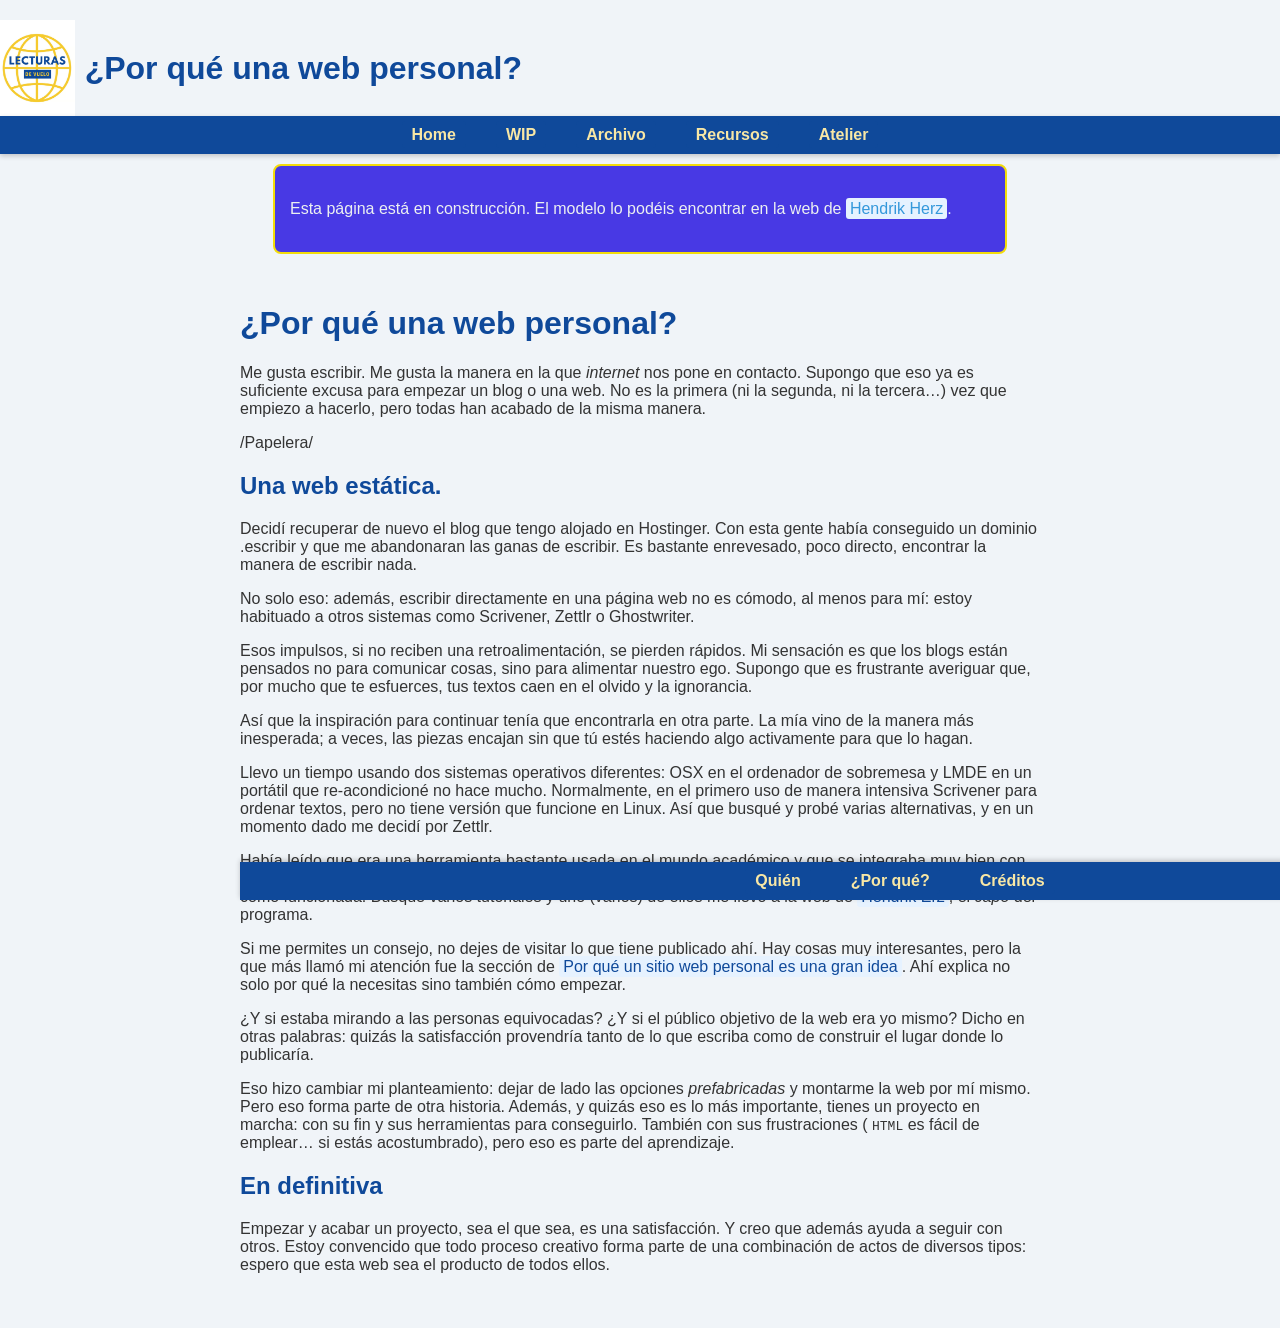
==== paginas/why.html @ 7fe56088 "arreglado css y enlaces en why.html" ====
<!DOCTYPE html>
<html lang="es">
<head>
    <!-- Metadatos de la página -->
    <title>¿Por qué una web personal?</title> <!-- Título de la página que aparece en la pestaña del navegador -->
    <meta charset="utf-8"> <!-- Define la codificación de caracteres para la página -->
    <meta name="viewport" content="width=device-width, initial-scale=1.0"> <!-- Configura la vista para dispositivos móviles -->
    <link rel="stylesheet" href="../css/estilo.css"> <!-- Enlace al archivo de estilos CSS -->
</head>
<body>
    <!-- Cabecera con logotipo y título -->
    <div class="logo-header">
        <img src="../paginas/imagenes/logoblog.avif" alt="Logotipo de Lecturas de Vuelo" class="logo-img"> <!-- Logotipo del sitio -->
        <h1>¿Por qué una web personal?</h1> <!-- Título principal del sitio -->
    </div>
    <!-- Barra de navegación superior fija -->
    <header class="header-fijo">
        <button class="menu-toggle" aria-label="Abrir menú">☰</button> <!-- Botón del menú hamburguesa para móviles -->
        <nav class="menu-principal">
            <ul>
                <li><a href="/index.html">Home</a></li> <!-- Enlace a la página principal -->
                <li><a href="/paginas/wip.html">WIP</a></li> <!-- Enlace a la sección de proyectos en proceso -->
                <li><a href="/paginas/pruebas.html">Archivo</a></li> <!-- Enlace a la sección de archivo -->
                <li><a href="/paginas/pruebas.html">Recursos</a></li> <!-- Enlace a la sección de recursos -->
                <li><a href="/paginas/pruebas.html">Atelier</a></li> <!-- Enlace a la bitácora o blog -->
            </ul>
        </nav>
    </header>

    <!-- callout para resaltar información -->
    <div class="callout-verde">
        <p>Esta página está en construcción. El modelo lo podéis encontrar en la web de <a href="https://www.hendrik-erz.de" target="_blank">Hendrik Herz</a>.</p>
    </div>
<!-- Contenido principal de la página -->
    <main>
        <h1>¿Por qué una web personal?</h1>
        <p>Me gusta escribir. Me gusta la manera en la que <em>internet</em> nos pone en contacto. Supongo que eso ya es suficiente excusa para empezar un blog o una web. No es la primera (ni la segunda, ni la tercera…) vez que empiezo a hacerlo, pero todas han acabado de la misma manera.</p>
        <p>/Papelera/</p>
        <h2>Una web estática.</h2>
        <p>Decidí recuperar de nuevo el blog que tengo alojado en Hostinger. Con esta gente había conseguido un dominio .escribir y que me abandonaran las ganas de escribir. Es bastante enrevesado, poco directo, encontrar la manera de escribir nada.</p>
        <p>No solo eso: además, escribir directamente en una página web no es cómodo, al menos para mí: estoy habituado a otros sistemas como Scrivener, Zettlr o Ghostwriter.</p>
        <p>Esos impulsos, si no reciben una retroalimentación, se pierden rápidos. Mi sensación es que los blogs están pensados no para comunicar cosas, sino para alimentar nuestro ego. Supongo que es frustrante averiguar que, por mucho que te esfuerces, tus textos caen en el olvido y la ignorancia.</p>
        <p>Así que la inspiración para continuar tenía que encontrarla en otra parte. La mía vino de la manera más inesperada; a veces, las piezas encajan sin que tú estés haciendo algo activamente para que lo hagan.</p>
        <p>Llevo un tiempo usando dos sistemas operativos diferentes: OSX en el ordenador de sobremesa y LMDE en un portátil que re-acondicioné no hace mucho. Normalmente, en el primero uso de manera intensiva Scrivener para ordenar textos, pero no tiene versión que funcione en Linux. Así que busqué y probé varias alternativas, y en un momento dado me decidí por Zettlr.</p>
        <p>Había leído que era una herramienta bastante usada en el mundo académico y que se integraba muy bien con Zotero. Pero yo no me acababa de adaptar, y pensé que mis problemas provenían de que no había entendido cómo funcionada. Busqué varios tutoriales y uno (varios) de ellos me llevó a la web de <a href="https://www.hendrik-erz.de">Hendrik Erz</a>, el <em>capo</em> del programa.</p>
        <p>Si me permites un consejo, no dejes de visitar lo que tiene publicado ahí. Hay cosas muy interesantes, pero la que más llamó mi atención fue la sección de <a href="https://www.hendrik-erz.de/resources#academic-website">Por qué un sitio web personal es una gran idea</a>. Ahí explica no solo por qué la necesitas sino también cómo empezar.</p>
        <p>¿Y si estaba mirando a las personas equivocadas? ¿Y si el público objetivo de la web era yo mismo? Dicho en otras palabras: quizás la satisfacción provendría tanto de lo que escriba como de construir el lugar donde lo publicaría.</p>
        <p>Eso  hizo cambiar mi planteamiento: dejar de lado las opciones <em>prefabricadas</em> y montarme la web por mí mismo. Pero eso forma parte de otra historia. Además, y quizás eso es lo más importante, tienes un proyecto en marcha: con su fin y sus herramientas para conseguirlo. También con sus frustraciones ( <code>HTML</code> es fácil de emplear… si estás acostumbrado), pero eso es parte del aprendizaje.</p>
        <h2>En definitiva</h2>
        <p>Empezar y acabar un proyecto, sea el que sea, es una satisfacción. Y creo que además ayuda a seguir con otros. Estoy convencido que todo proceso creativo forma parte de una combinación de actos de diversos tipos: espero que esta web sea el producto de todos ellos.</p>
        <br
    </main>

    <!-- Barra de navegación inferior fija -->
    <footer class="footer-fijo">
        <button class="footer-menu-toggle" aria-label="Abrir menú">☰</button> <!-- Botón del menú hamburguesa para móviles en el footer -->
        <nav class="menu-footer">
            <ul>
                <li><a href="/paginas/pruebas.html">Quién</a></li> <!-- Enlace a información sobre el autor -->
                <li><a href="/paginas/why.html">¿Por qué?</a></li> <!-- Enlace a la motivación o propósito del sitio -->
                <li><a href="/paginas/pruebas.html">Créditos</a></li> <!-- Enlace a los créditos o agradecimientos -->
            </ul>
        </nav>
    </footer>

    <!-- Scripts para la funcionalidad del menú -->
    <script>
        // JavaScript para el menú hamburguesa del header
        document.querySelector('.menu-toggle').addEventListener('click', function() {
            document.querySelector('.menu-principal ul').classList.toggle('active'); // Alterna la clase 'active' para mostrar/ocultar el menú principal
        });

        // JavaScript para el menú hamburguesa del footer
        document.querySelector('.footer-menu-toggle').addEventListener('click', function() {
            document.querySelector('.menu-footer ul').classList.toggle('active'); // Alterna la clase 'active' para mostrar/ocultar el menú del footer
        });
    </script>
</body>
</html>
---- css/estilo.css ----
/* ajustes para el logotipo al inicio de la página */
.logo-header {
    display: flex; /* Muestra el logotipo y el texto en línea */
    align-items: center; /* Centra verticalmente */
    gap: 10px; /* Espacio entre el logotipo y el texto */
}

.logo-img {
    height: 6em; /* Altura del logotipo */
    width: auto; /* Ancho automático para mantener la proporción */
}

/* Estilos para la barra de navegación fija superior */
.header-fijo {
    position: sticky; /* Mantiene la barra fija en la parte superior al hacer scroll */
    top: 0; /* Posición de la barra desde la parte superior de la ventana */
    background: #0F499A; /* Fondo azul por defecto */
    color: #F8E7A5; /* Color del texto por defecto */
    padding: 10px 20px; /* Espacio interno para la barra */
    z-index: 100; /* Asegura que la barra esté por encima de otros elementos */
    box-shadow: 0 2px 5px rgba(0, 0, 0, 0.2); /* Sombra bajo la barra para dar efecto de elevación */
    display: flex; /* Usa flexbox para el diseño */
    justify-content: center; /* Centra los elementos horizontalmente */
    align-items: center; /* Centra los elementos verticalmente */
    transition: background-color 0.3s; /* Transición suave para el fondo de la barra */
}

.header-fijo:hover {
    background: #F8E7A5; /* Cambia el fondo de la barra al pasar el mouse */
}
    /* Estilos para el botón menú hamburguesa */
    .menu-toggle {
    background: none; /* Sin fondo para el botón del menú */
    border: none; /* Sin borde para el botón del menú */
    color: white; /* Color del texto del botón */
    font-size: 24px; /* Tamaño del texto del botón */
    cursor: pointer; /* Cambia el cursor a mano al pasar sobre el botón */
    display: none; /* Oculto por defecto en escritorio */
    }

.menu-principal ul {
    list-style: none; /* Quita los puntos de la lista */
    margin: 0; /* Quita los márgenes por defecto */
    padding: 0; /* Quita el relleno por defecto */
    display: flex; /* Muestra los elementos de la lista en línea */
    gap: 30px; /* Espacio entre los elementos de la lista */
}

.menu-principal a {
    background-color: #0F499A; /* Fondo azul por defecto */
    color: #F8E7A5; /* Texto amarillo por defecto */
    text-decoration: none; /* Quita el subrayado de los enlaces */
    font-weight: 700; /* Texto en negrita */
    padding: 5px 10px; /* Espacio alrededor del texto */
    border-radius: 4px; /* Bordes redondeados para los enlaces */
    transition: background-color 0.3s, color 0.3s; /* Transición suave para los cambios de color */
}

.menu-principal a:hover {
    background-color: #F8E7A5; /* Fondo amarillo al pasar el mouse */
    color: #0F499A; /* Texto azul al pasar el mouse */
}

/* Ajustes para móviles */
@media (max-width: 600px) {
    .menu-toggle {
        display: block; /* Muestra el botón en móviles */
    }

    .menu-principal ul {
        display: none; /* Oculta los enlaces por defecto en móviles */
        flex-direction: column; /* Apila los elementos verticalmente en móviles */
        position: absolute; /* Posiciona los elementos absolutamente */
        top: 60px; /* Posición desde la parte superior */
        left: 0; /* Posición desde la parte izquierda */
        width: 100%; /* Ancho completo */
        background: #0F499A; /* Fondo azul para el menú en móviles */
        padding: 0; /* Quita el relleno */
        text-align: center; /* Centra el texto */
    }

    .menu-principal ul.active {
        display: flex; /* Muestra los enlaces al hacer clic */
    }

    .menu-principal a {
        padding: 15px; /* Espacio alrededor del texto en móviles */
        border-top: 1px solid #444; /* Borde superior para separar elementos */
    }
}

/* Estilo general y tipografía */
body {
    margin: 0; /* Quita los márgenes por defecto del cuerpo */
    padding-top: 20px; /* Espacio en la parte superior del cuerpo */
    font-family: 'Verdana', sans-serif; /* Fuente del texto */
    background-color: #F0F4F8; /* Azul hielo para el fondo */
    color: #333333; /* Texto principal en gris oscuro */
}

/* Contenido principal */
main {
    padding: 20px; /* Espacio interno para el contenido principal */
    max-width: 800px; /* Ancho máximo para el contenido principal */
    margin: 0 auto; /* Centra el contenido principal */
}

/* Estilos para encabezados */
h1, h2, h3 {
    color: #0F499A; /* Azul oscuro para los encabezados */
}

/* Estilos para enlaces */
a {
    background-color: #E6F2FF; /* Fondo azul celeste muy claro por defecto */
    color: #0F499A; /* Texto azul oscuro por defecto */
    text-decoration: none; /* Quita el subrayado de los enlaces */
    padding: 2px 4px; /* Espacio alrededor del texto */
    border-radius: 3px; /* Bordes redondeados para los enlaces */
    transition: background-color 0.3s, color 0.3s; /* Transición suave para los cambios */
}

/* Estilo para los enlaces al pasar el mouse */
a:hover {
    background-color: #F8E7A5; /* Fondo amarillo al pasar el mouse */
    color: #0F499A; /* Texto azul celeste muy claro al pasar el mouse */
    text-decoration: underline; /* Subraya los enlaces al pasar el mouse */
}

/* Estilos para la barra de navegación fija en el footer */
.footer-fijo {
    position: fixed; /* Fija la barra en la parte inferior */
    bottom: 0; /* Posición desde la parte inferior */
    width: 100%; /* Ancho completo */
    background: #0F499A; /* Fondo azul por defecto */
    color: #F8E7A5; /* Color del texto por defecto */
    padding: 10px 20px; /* Espacio interno para la barra */
    z-index: 100; /* Asegura que la barra esté por encima de otros elementos */
    box-shadow: 0 -2px 5px rgba(0, 0, 0, 0.2); /* Sombra arriba del footer */
    font-family: 'Verdana', sans-serif; /* Fuente del texto */
    display: flex; /* Usa flexbox para el diseño */
    justify-content: center; /* Centra los elementos horizontalmente */
    align-items: center; /* Centra los elementos verticalmente */
    transition: background-color 0.3s; /* Transición suave para el fondo de la barra */
}

.footer-fijo:hover {
    background: #F8E7A5; /* Cambia el fondo de la barra al pasar el mouse */
}

.footer-menu-toggle {
    display: none; /* Oculto por defecto en escritorio */
    background: none; /* Sin fondo para el botón del menú */
    border: none; /* Sin borde para el botón del menú */
    color: white; /* Color del texto del botón */
    font-size: 24px; /* Tamaño del texto del botón */
    cursor: pointer; /* Cambia el cursor a mano al pasar sobre el botón */
}

.menu-footer ul {
    list-style: none; /* Quita los puntos de la lista */
    margin: 0; /* Quita los márgenes por defecto */
    padding: 0; /* Quita el relleno por defecto */
    display: flex; /* Muestra los elementos de la lista en línea */
    gap: 30px; /* Espacio entre los elementos de la lista */
}

.menu-footer a {
    background-color: #0F499A; /* Fondo azul por defecto */
    color: #F8E7A5; /* Texto amarillo por defecto */
    text-decoration: none; /* Quita el subrayado de los enlaces */
    font-weight: 700; /* Texto en negrita */
    padding: 5px 10px; /* Espacio alrededor del texto */
    border-radius: 4px; /* Bordes redondeados para los enlaces */
    transition: background-color 0.3s, color 0.3s; /* Transición suave para los cambios de color */
}

.menu-footer a:hover {
    background-color: #F8E7A5; /* Fondo amarillo al pasar el mouse */
    color: #0F499A; /* Texto azul al pasar el mouse */
}

/* Ajustes para móviles */
@media (max-width: 600px) {
    .footer-menu-toggle {
        display: block; /* Visible en móviles */
    }

    .menu-footer ul {
        display: none; /* Oculta los enlaces por defecto en móviles */
        flex-direction: column; /* Apila los elementos verticalmente en móviles */
        position: absolute; /* Posiciona los elementos absolutamente */
        bottom: 60px; /* Posición desde la parte inferior */
        left: 0; /* Posición desde la parte izquierda */
        width: 100%; /* Ancho completo */
        background: #0F499A; /* Fondo azul para el menú en móviles */
        padding: 0; /* Quita el relleno */
        text-align: center; /* Centra el texto */
    }

    .menu-footer ul.active {
        display: flex; /* Muestra los enlaces al hacer clic */
    }

    .menu-footer a {
        padding: 15px; /* Espacio alrededor del texto en móviles */
        border-top: 1px solid #444; /* Borde superior para separar elementos */
    }
}

.callout-verde {
    border: 2px solid #f3dc0a; /* Borde sólido de 2 píxeles y color verde (#4CAF50) */
    border-radius: 8px; /* Esquinas redondeadas con un radio de 8 píxeles */
    padding: 15px; /* Espacio interno de 15 píxeles en todos los lados (contenido no pegado al borde) */
    margin: 10px auto; /* Margen superior/inferior de 10 píxeles y margen izquierdo/derecho 'auto' (centra el elemento) */
    background-color: rgba(31, 10, 224, 0.8); /* Color de fondo negro con 80% de opacidad (semi-transparente) */
    color: #ecf0f1; /* Color del texto en tono claro (casi blanco) para contraste */
    font-family: Arial, sans-serif; /* Fuente principal Arial, con genérica sans-serif como alternativa */
    font-size: 16px; /* Tamaño de fuente de 16 píxeles */
    line-height: 1.5; /* Altura de línea 1.5 veces el tamaño de la fuente (mejora legibilidad) */
    max-width: 700px; /* Ancho máximo del recuadro: 800 píxeles (evita que ocupe todo el ancho de pantalla) */
}

.callout-verde a {
    color: #3498db; /* Color para los enlaces */
    text-decoration: none;
}

.callout-verde a:hover {
    text-decoration: underline;
}
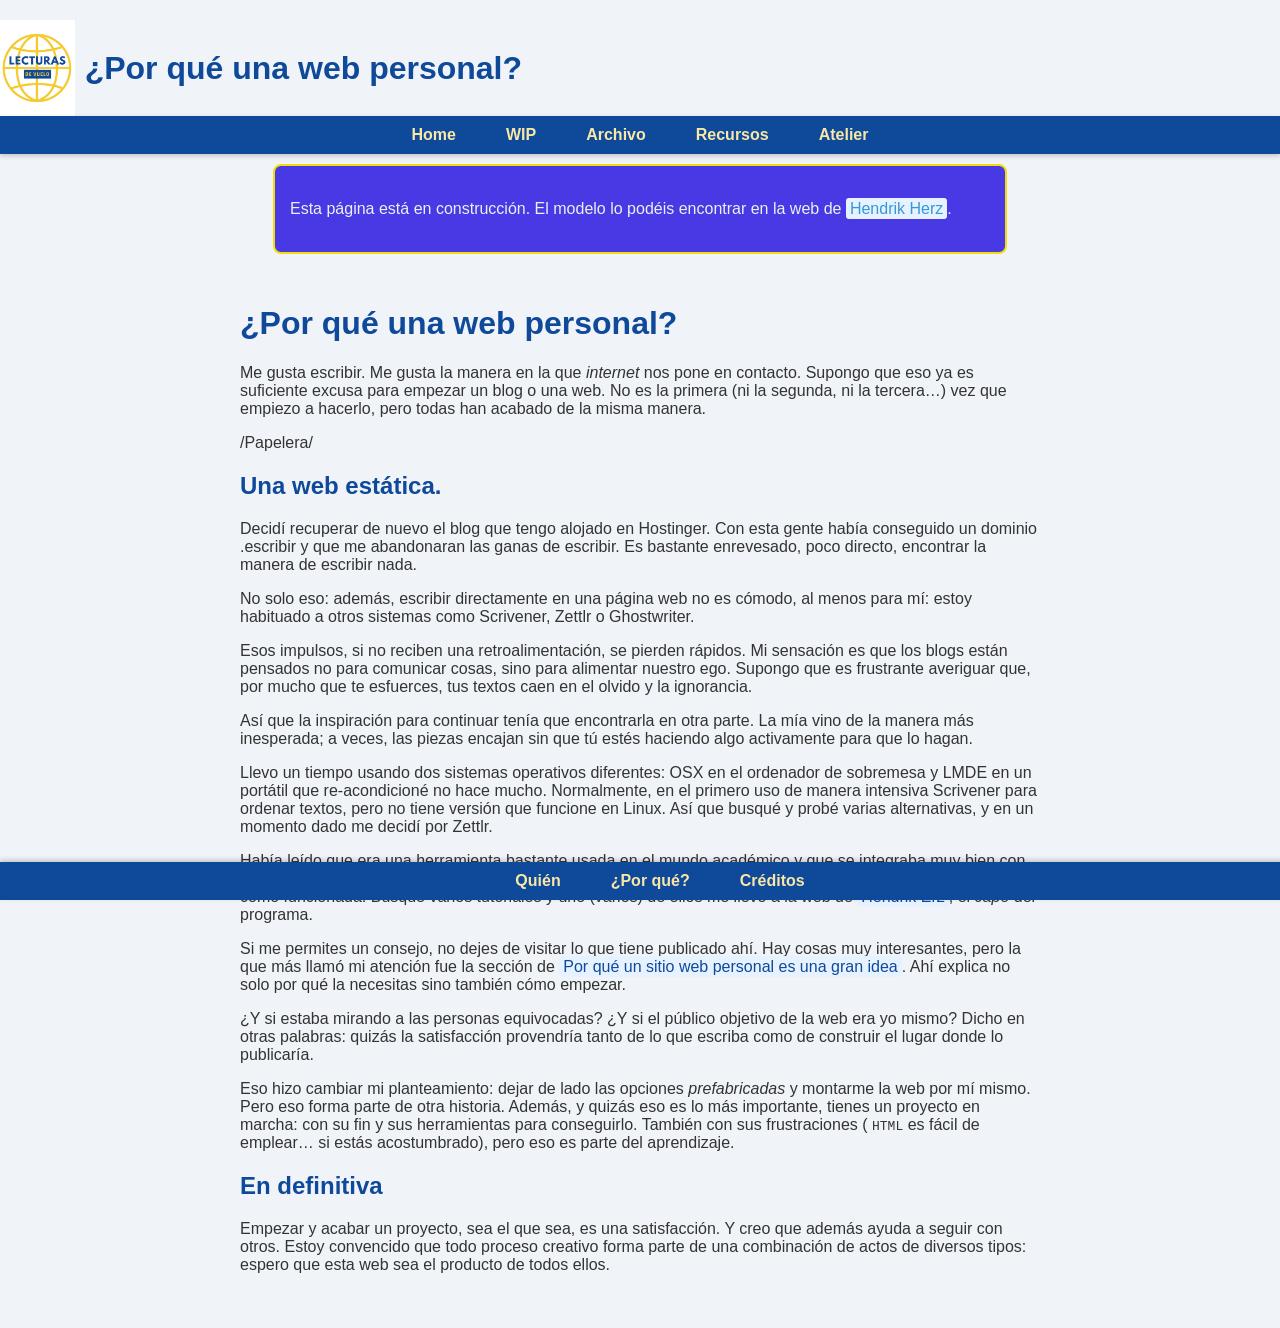
==== commit 6d04d24d: "menores" ====
--- a/paginas/why.html
+++ b/paginas/why.html
@@ -49,7 +49,7 @@
         <h2>En definitiva</h2>
         <p>Empezar y acabar un proyecto, sea el que sea, es una satisfacción. Y creo que además ayuda a seguir con otros. Estoy convencido que todo proceso creativo forma parte de una combinación de actos de diversos tipos: espero que esta web sea el producto de todos ellos.</p>
         <br
-    </main>
+>    </main>
 
     <!-- Barra de navegación inferior fija -->
     <footer class="footer-fijo">
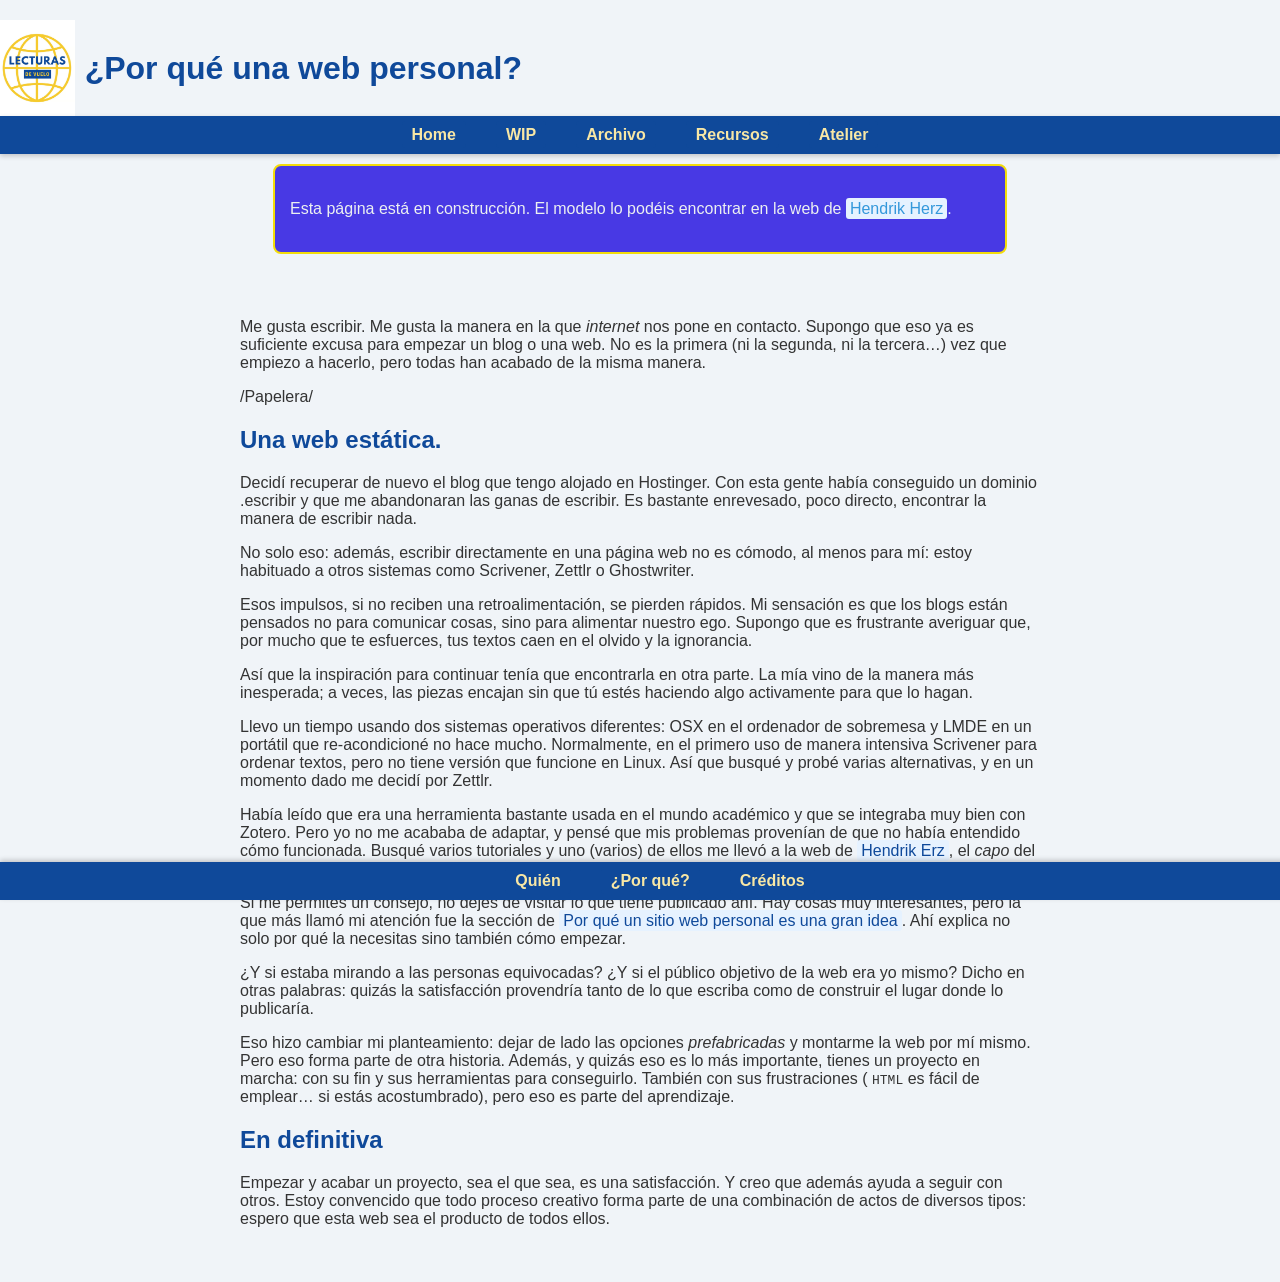
==== commit 87cf01c3: "h1 eliminado" ====
--- a/paginas/why.html
+++ b/paginas/why.html
@@ -33,7 +33,7 @@
     </div>
 <!-- Contenido principal de la página -->
     <main>
-        <h1>¿Por qué una web personal?</h1>
+        <br> <!-- Salto de línea para espacio -->
         <p>Me gusta escribir. Me gusta la manera en la que <em>internet</em> nos pone en contacto. Supongo que eso ya es suficiente excusa para empezar un blog o una web. No es la primera (ni la segunda, ni la tercera…) vez que empiezo a hacerlo, pero todas han acabado de la misma manera.</p>
         <p>/Papelera/</p>
         <h2>Una web estática.</h2>
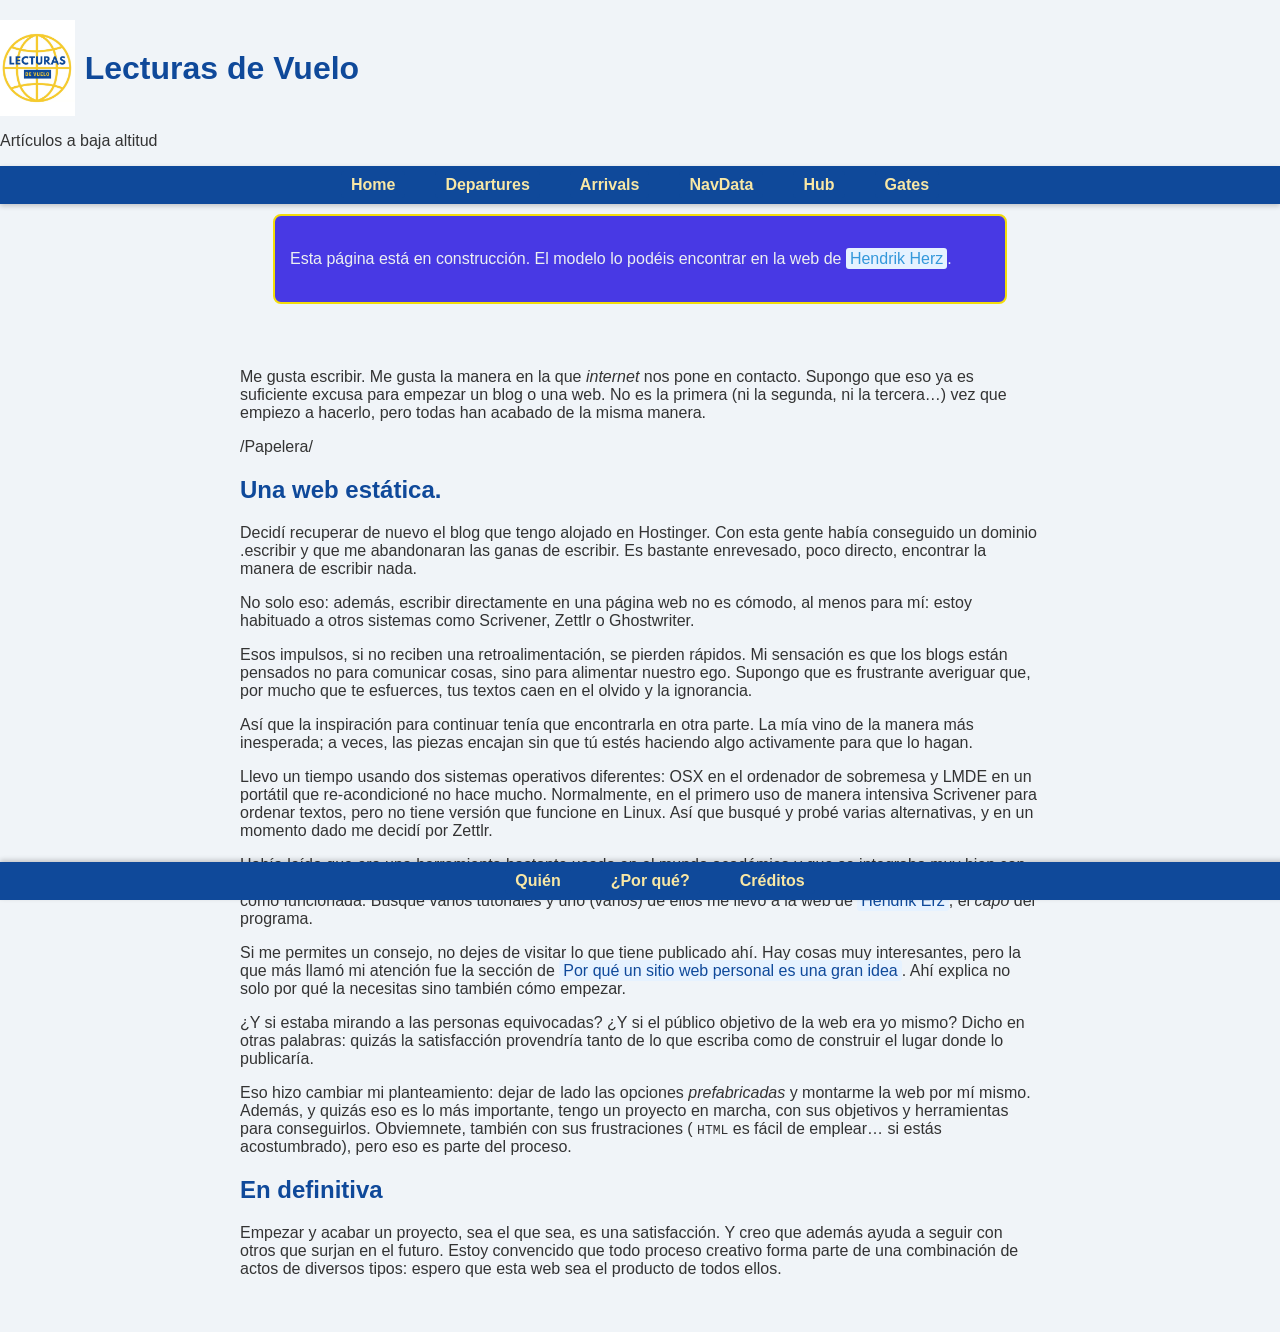
==== commit 0a824d6c: "Merge pull request #5 from johnnybegeek/v2 Versión 0.2.1. Final de la iteración. Lo siguiente V 0.3." ====
--- a/paginas/why.html
+++ b/paginas/why.html
@@ -11,18 +11,22 @@
     <!-- Cabecera con logotipo y título -->
     <div class="logo-header">
         <img src="../paginas/imagenes/logoblog.avif" alt="Logotipo de Lecturas de Vuelo" class="logo-img"> <!-- Logotipo del sitio -->
-        <h1>¿Por qué una web personal?</h1> <!-- Título principal del sitio -->
+        <h1>Lecturas de Vuelo</h1> <!-- Título principal del sitio -->
     </div>
+    <p>Artículos a baja altitud</p> <!-- Eslogan del sitio -->
+
     <!-- Barra de navegación superior fija -->
     <header class="header-fijo">
         <button class="menu-toggle" aria-label="Abrir menú">☰</button> <!-- Botón del menú hamburguesa para móviles -->
         <nav class="menu-principal">
             <ul>
                 <li><a href="/index.html">Home</a></li> <!-- Enlace a la página principal -->
-                <li><a href="/paginas/wip.html">WIP</a></li> <!-- Enlace a la sección de proyectos en proceso -->
-                <li><a href="/paginas/pruebas.html">Archivo</a></li> <!-- Enlace a la sección de archivo -->
-                <li><a href="/paginas/pruebas.html">Recursos</a></li> <!-- Enlace a la sección de recursos -->
-                <li><a href="/paginas/pruebas.html">Atelier</a></li> <!-- Enlace a la bitácora o blog -->
+                <li><a href="/paginas/wip.html">Departures</a></li> <!-- Enlace a la sección de proyectos en marcha -->
+                <li><a href="/paginas/pruebas.html">Arrivals</a></li> <!-- Enlace a la sección de archivo -->
+                <li><a href="/paginas/pruebas.html">NavData</a></li> <!-- Enlace a la sección de recursos -->
+                <li><a href="/paginas/pruebas.html">Hub</a></li> <!-- Enlace a Áreas -->
+                <li><a href="/paginas/pruebas.html">Gates</a></li> <!-- Enlace ideas breves o blog -->
+
             </ul>
         </nav>
     </header>
@@ -45,9 +49,9 @@
         <p>Había leído que era una herramienta bastante usada en el mundo académico y que se integraba muy bien con Zotero. Pero yo no me acababa de adaptar, y pensé que mis problemas provenían de que no había entendido cómo funcionada. Busqué varios tutoriales y uno (varios) de ellos me llevó a la web de <a href="https://www.hendrik-erz.de">Hendrik Erz</a>, el <em>capo</em> del programa.</p>
         <p>Si me permites un consejo, no dejes de visitar lo que tiene publicado ahí. Hay cosas muy interesantes, pero la que más llamó mi atención fue la sección de <a href="https://www.hendrik-erz.de/resources#academic-website">Por qué un sitio web personal es una gran idea</a>. Ahí explica no solo por qué la necesitas sino también cómo empezar.</p>
         <p>¿Y si estaba mirando a las personas equivocadas? ¿Y si el público objetivo de la web era yo mismo? Dicho en otras palabras: quizás la satisfacción provendría tanto de lo que escriba como de construir el lugar donde lo publicaría.</p>
-        <p>Eso  hizo cambiar mi planteamiento: dejar de lado las opciones <em>prefabricadas</em> y montarme la web por mí mismo. Pero eso forma parte de otra historia. Además, y quizás eso es lo más importante, tienes un proyecto en marcha: con su fin y sus herramientas para conseguirlo. También con sus frustraciones ( <code>HTML</code> es fácil de emplear… si estás acostumbrado), pero eso es parte del aprendizaje.</p>
+        <p>Eso  hizo cambiar mi planteamiento: dejar de lado las opciones <em>prefabricadas</em> y montarme la web por mí mismo. Además, y quizás eso es lo más importante, tengo un proyecto en marcha, con sus objetivos y herramientas para conseguirlos. Obviemnete, también con sus frustraciones ( <code>HTML</code> es fácil de emplear… si estás acostumbrado), pero eso es parte del proceso.</p>
         <h2>En definitiva</h2>
-        <p>Empezar y acabar un proyecto, sea el que sea, es una satisfacción. Y creo que además ayuda a seguir con otros. Estoy convencido que todo proceso creativo forma parte de una combinación de actos de diversos tipos: espero que esta web sea el producto de todos ellos.</p>
+        <p>Empezar y acabar un proyecto, sea el que sea, es una satisfacción. Y creo que además ayuda a seguir con otros que surjan en el futuro. Estoy convencido que todo proceso creativo forma parte de una combinación de actos de diversos tipos: espero que esta web sea el producto de todos ellos.</p>
         <br
 >    </main>
 
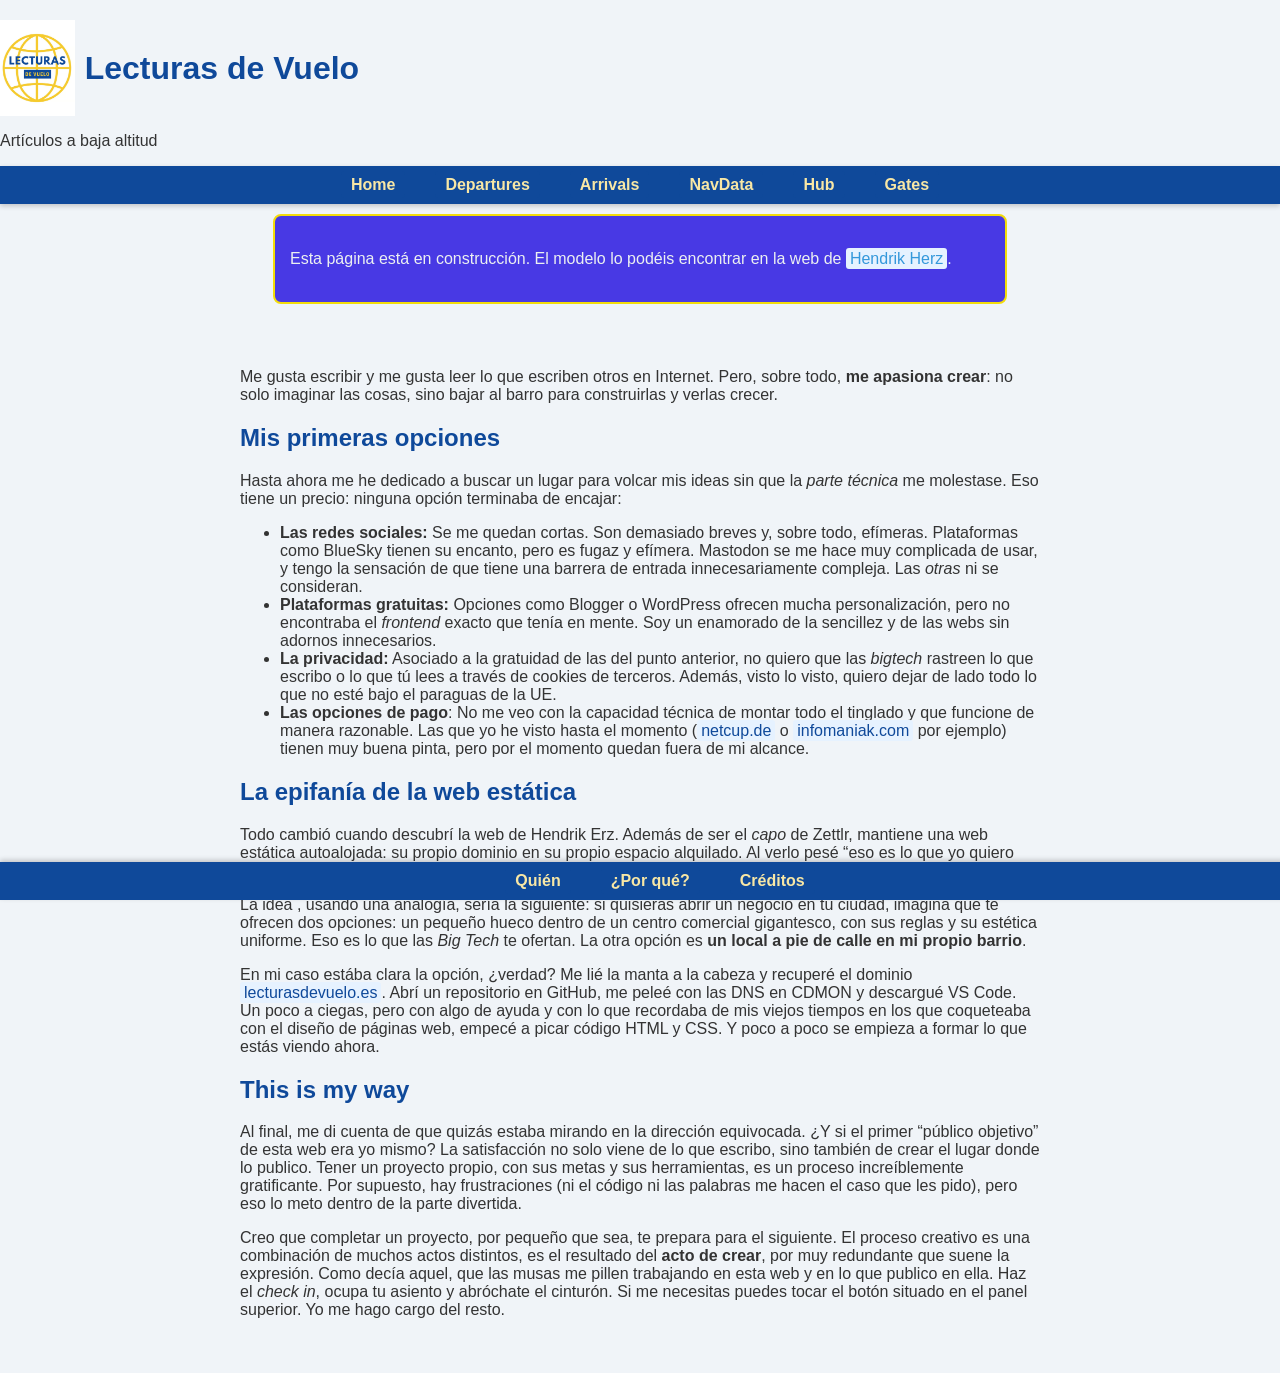
==== commit b9d4f830: "cambios minimos" ====
--- a/paginas/why.html
+++ b/paginas/why.html
@@ -38,22 +38,25 @@
 <!-- Contenido principal de la página -->
     <main>
         <br> <!-- Salto de línea para espacio -->
-        <p>Me gusta escribir. Me gusta la manera en la que <em>internet</em> nos pone en contacto. Supongo que eso ya es suficiente excusa para empezar un blog o una web. No es la primera (ni la segunda, ni la tercera…) vez que empiezo a hacerlo, pero todas han acabado de la misma manera.</p>
-        <p>/Papelera/</p>
-        <h2>Una web estática.</h2>
-        <p>Decidí recuperar de nuevo el blog que tengo alojado en Hostinger. Con esta gente había conseguido un dominio .escribir y que me abandonaran las ganas de escribir. Es bastante enrevesado, poco directo, encontrar la manera de escribir nada.</p>
-        <p>No solo eso: además, escribir directamente en una página web no es cómodo, al menos para mí: estoy habituado a otros sistemas como Scrivener, Zettlr o Ghostwriter.</p>
-        <p>Esos impulsos, si no reciben una retroalimentación, se pierden rápidos. Mi sensación es que los blogs están pensados no para comunicar cosas, sino para alimentar nuestro ego. Supongo que es frustrante averiguar que, por mucho que te esfuerces, tus textos caen en el olvido y la ignorancia.</p>
-        <p>Así que la inspiración para continuar tenía que encontrarla en otra parte. La mía vino de la manera más inesperada; a veces, las piezas encajan sin que tú estés haciendo algo activamente para que lo hagan.</p>
-        <p>Llevo un tiempo usando dos sistemas operativos diferentes: OSX en el ordenador de sobremesa y LMDE en un portátil que re-acondicioné no hace mucho. Normalmente, en el primero uso de manera intensiva Scrivener para ordenar textos, pero no tiene versión que funcione en Linux. Así que busqué y probé varias alternativas, y en un momento dado me decidí por Zettlr.</p>
-        <p>Había leído que era una herramienta bastante usada en el mundo académico y que se integraba muy bien con Zotero. Pero yo no me acababa de adaptar, y pensé que mis problemas provenían de que no había entendido cómo funcionada. Busqué varios tutoriales y uno (varios) de ellos me llevó a la web de <a href="https://www.hendrik-erz.de">Hendrik Erz</a>, el <em>capo</em> del programa.</p>
-        <p>Si me permites un consejo, no dejes de visitar lo que tiene publicado ahí. Hay cosas muy interesantes, pero la que más llamó mi atención fue la sección de <a href="https://www.hendrik-erz.de/resources#academic-website">Por qué un sitio web personal es una gran idea</a>. Ahí explica no solo por qué la necesitas sino también cómo empezar.</p>
-        <p>¿Y si estaba mirando a las personas equivocadas? ¿Y si el público objetivo de la web era yo mismo? Dicho en otras palabras: quizás la satisfacción provendría tanto de lo que escriba como de construir el lugar donde lo publicaría.</p>
-        <p>Eso  hizo cambiar mi planteamiento: dejar de lado las opciones <em>prefabricadas</em> y montarme la web por mí mismo. Además, y quizás eso es lo más importante, tengo un proyecto en marcha, con sus objetivos y herramientas para conseguirlos. Obviemnete, también con sus frustraciones ( <code>HTML</code> es fácil de emplear… si estás acostumbrado), pero eso es parte del proceso.</p>
-        <h2>En definitiva</h2>
-        <p>Empezar y acabar un proyecto, sea el que sea, es una satisfacción. Y creo que además ayuda a seguir con otros que surjan en el futuro. Estoy convencido que todo proceso creativo forma parte de una combinación de actos de diversos tipos: espero que esta web sea el producto de todos ellos.</p>
-        <br
->    </main>
+        <p>Me gusta escribir y me gusta leer lo que escriben otros en Internet. Pero, sobre todo, <strong>me apasiona crear</strong>: no solo imaginar las cosas, sino bajar al barro para construirlas y verlas crecer.</p>
+        <h2>Mis primeras opciones</h2>
+        <p>Hasta ahora me he dedicado a buscar un lugar para volcar mis ideas sin que la <em>parte técnica</em> me molestase. Eso tiene un precio: ninguna opción terminaba de encajar:</p>
+        <ul>
+        <li><strong>Las redes sociales:</strong> Se me quedan cortas. Son demasiado breves y, sobre todo, efímeras. Plataformas como BlueSky tienen su encanto, pero es fugaz y efímera. Mastodon se me hace muy complicada de usar, y tengo la sensación de que tiene una barrera de entrada innecesariamente compleja. Las <em>otras</em> ni se consideran.</li>
+        <li><strong>Plataformas gratuitas:</strong> Opciones como Blogger o WordPress ofrecen mucha personalización, pero no encontraba el <em>frontend</em> exacto que tenía en mente. Soy un enamorado de la sencillez y de las webs sin adornos innecesarios.</li>
+        <li><strong>La privacidad:</strong> Asociado a la gratuidad de las del punto anterior, no quiero que las <em>bigtech</em> rastreen lo que escribo o lo que tú lees a través de cookies de terceros. Además, visto lo visto, quiero dejar de lado todo lo que no esté bajo el paraguas de la UE.</li>
+        <li><strong>Las opciones de pago</strong>: No me veo con la capacidad técnica de montar todo el tinglado y que funcione de manera razonable. Las que yo he visto hasta el momento (<a href="https://www.netcup.de" target="_blank">netcup.de</a> o <a href="https://www.infomaniak.com" target="_blank">infomaniak.com</a> por ejemplo) tienen muy buena pinta, pero por el momento quedan fuera de mi alcance.</li>
+        </ul>
+        <h2>La epifanía de la web estática</h2>
+        <p>Todo cambió cuando descubrí la web de Hendrik Erz. Además de ser el <em>capo</em> de Zettlr,  mantiene una web estática autoalojada: su propio dominio en su propio espacio alquilado. Al verlo pesé “eso es lo que yo quiero hacer”.</p>
+        <p>La idea , usando una analogía, sería la siguiente: si quisieras abrir un negocio en tu ciudad, imagina que te ofrecen dos opciones: un pequeño hueco dentro de un centro comercial gigantesco, con sus reglas y su estética uniforme. Eso es lo que las <em>Big Tech</em> te ofertan. La otra opción es <strong>un local a pie de calle en mi propio barrio</strong>.</p>
+        <p>En mi caso estába clara la opción, ¿verdad? Me lié la manta a la cabeza y recuperé el dominio <a href="https://lecturasdevuelo.es" target="_blank">lecturasdevuelo.es</a>. Abrí un repositorio en GitHub, me peleé con las DNS en CDMON y descargué VS Code. Un poco a ciegas, pero con algo de ayuda y con lo que recordaba de mis viejos tiempos en los que coqueteaba con el diseño de páginas web, empecé a picar código HTML y CSS. Y poco a poco se empieza a formar lo que estás viendo ahora.</p>
+        <h2>This is my way</h2>
+        <p>Al final, me di cuenta de que quizás estaba mirando en la dirección equivocada. ¿Y si el primer “público objetivo” de esta web era yo mismo? La satisfacción no solo viene de lo que escribo, sino también de crear el lugar donde lo publico. Tener un proyecto propio, con sus metas y sus herramientas, es un proceso increíblemente gratificante. Por supuesto, hay frustraciones (ni el código ni las palabras me hacen el caso que les pido), pero eso lo meto dentro de la parte divertida.</p>
+        <p>Creo que completar un proyecto, por pequeño que sea, te prepara para el siguiente. El proceso creativo es una combinación de muchos actos distintos, es el resultado del <strong>acto de crear</strong>, por muy redundante que suene la expresión. Como decía aquel, que las musas me pillen trabajando en esta web y en lo que publico en ella.
+        Haz el <em>check in</em>, ocupa tu asiento y abróchate el cinturón. Si me necesitas puedes tocar el botón situado en el panel superior. Yo me hago cargo del resto.</p>
+        <br> <!-- Salto de línea para espacio -->
+    </main>
 
     <!-- Barra de navegación inferior fija -->
     <footer class="footer-fijo">
